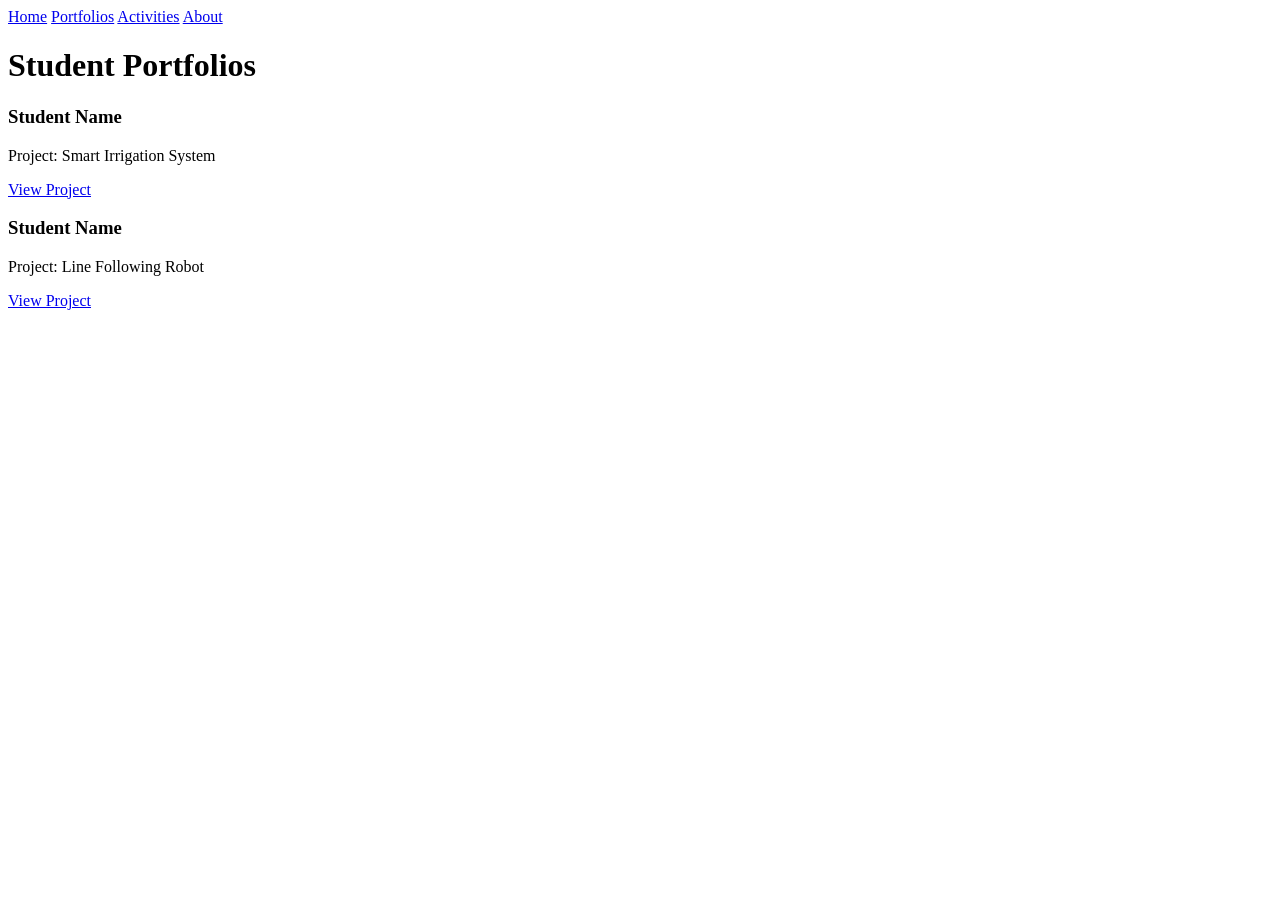
==== portfolio.html @ 9ba6a8c0 "Create portfolio.html" ====
<!DOCTYPE html>
<html>
<head>
<title>Student Portfolios</title>
<link rel="stylesheet" href="style.css">
</head>
<body>
<nav>
<a href="index.html">Home</a>
<a href="portfolio.html">Portfolios</a>
<a href="activities.html">Activities</a>
<a href="about.html">About</a>
</nav>


<h1>Student Portfolios</h1>


<div class="card">
<h3>Student Name</h3>
<p>Project: Smart Irrigation System</p>
<a href="https://github.com/studentname/project" target="_blank">View Project</a>
</div>


<div class="card">
<h3>Student Name</h3>
<p>Project: Line Following Robot</p>
<a href="#">View Project</a>
</div>


</body>
</html>
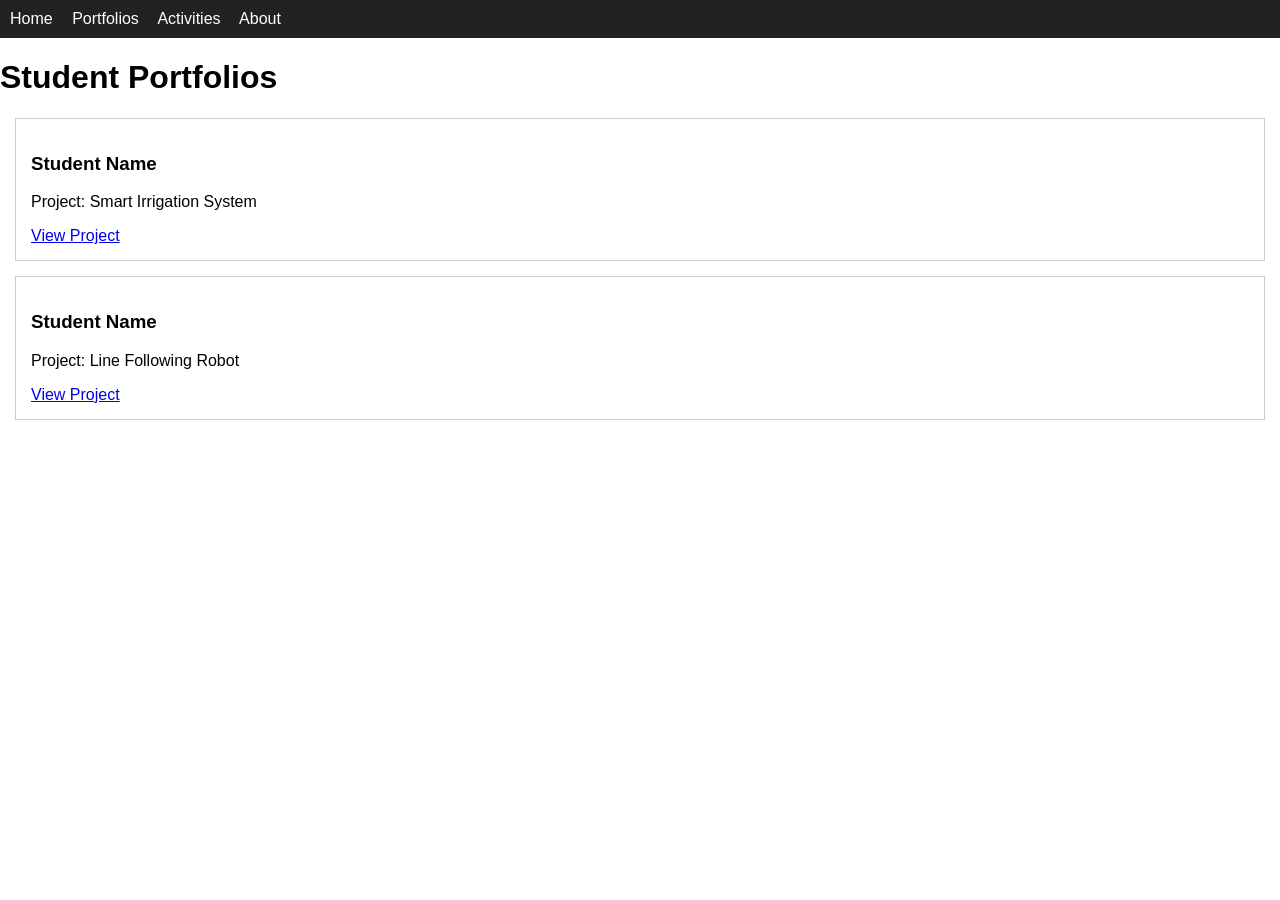
==== commit 71590484: "Update portfolio.html" ====
--- a/portfolio.html
+++ b/portfolio.html
@@ -19,7 +19,7 @@
 <div class="card">
 <h3>Student Name</h3>
 <p>Project: Smart Irrigation System</p>
-<a href="https://github.com/studentname/project" target="_blank">View Project</a>
+<a href="https://ambaruk.github.io/Portfolio/" target="_blank">View Project</a>
 </div>
 
 
--- a/style.css
+++ b/style.css
@@ -0,0 +1,32 @@
+body {
+font-family: Arial, sans-serif;
+margin: 0;
+padding: 0;
+}
+
+
+nav {
+background: #222;
+padding: 10px;
+}
+
+
+nav a {
+color: white;
+margin-right: 15px;
+text-decoration: none;
+}
+
+
+header {
+padding: 40px;
+background: #f4f4f4;
+text-align: center;
+}
+
+
+.card {
+border: 1px solid #ccc;
+padding: 15px;
+margin: 15px;
+}
